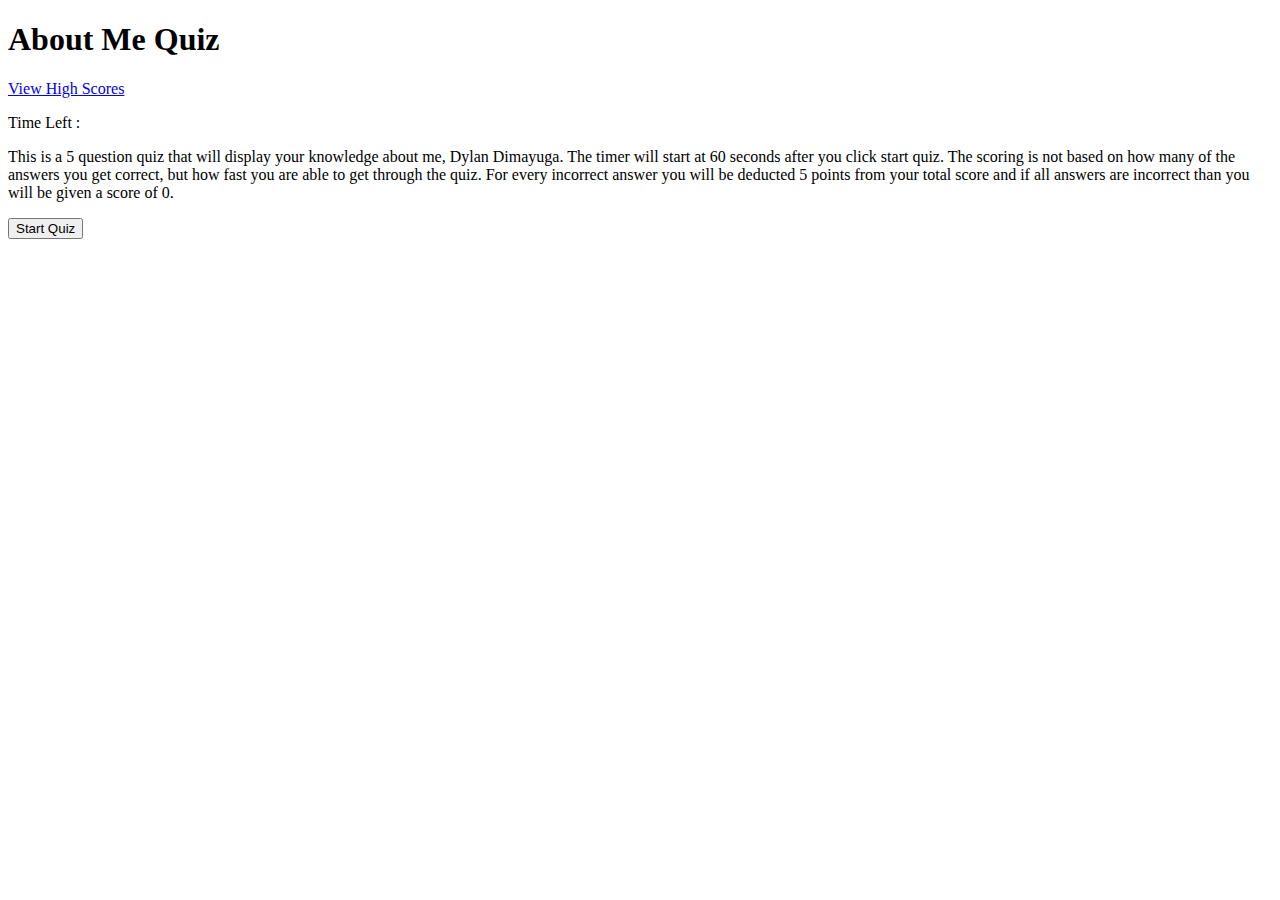
==== index.html @ edc6f554 "got all the information and buttons on the html pages. Did a little css styling of the highscore htm" ====
<!DOCTYPE html>
<html lang="en">
<head>
    <meta charset="UTF-8">
    <meta http-equiv="X-UA-Compatible" content="IE=edge">
    <meta name="viewport" content="width=device-width, initial-scale=1.0">
    <link rel="stylesheet" href="styles.css" />
    <title>Document</title>
</head>
<body>
    <nav>
        <h1 class = "aboutmetitle">About Me Quiz</h1>
        <a href="highscores.html" class = "viewscores">View High Scores</a>
        <p class = "timer">Time Left : </p>
    </nav>
    <p class = "Quiz Introduction">This is a 5 question quiz that will display your knowledge about me, Dylan Dimayuga. 
        The timer will start at 60 seconds after you click start quiz. 
        The scoring is not based on how many of the answers you get correct, but how fast you are able to get through the quiz. 
        For every incorrect answer you will be deducted 5 points from your total score and if all answers are incorrect than you will be given a score of 0.</p>
    <button class = "startquiz">Start Quiz</button>
    <script src="script.js"></script>
</body>
</html>
---- styles.css ----
.highscores {
    font-size: 20px;
    font-weight: 900;
    text-align: center;
}

.goback {
    text-align: center;
    text-decoration: none;
    color: black;
}

.highscoreslist {
    background-color: blue;
}

/* .highscorepage {
    display: flex;
} */
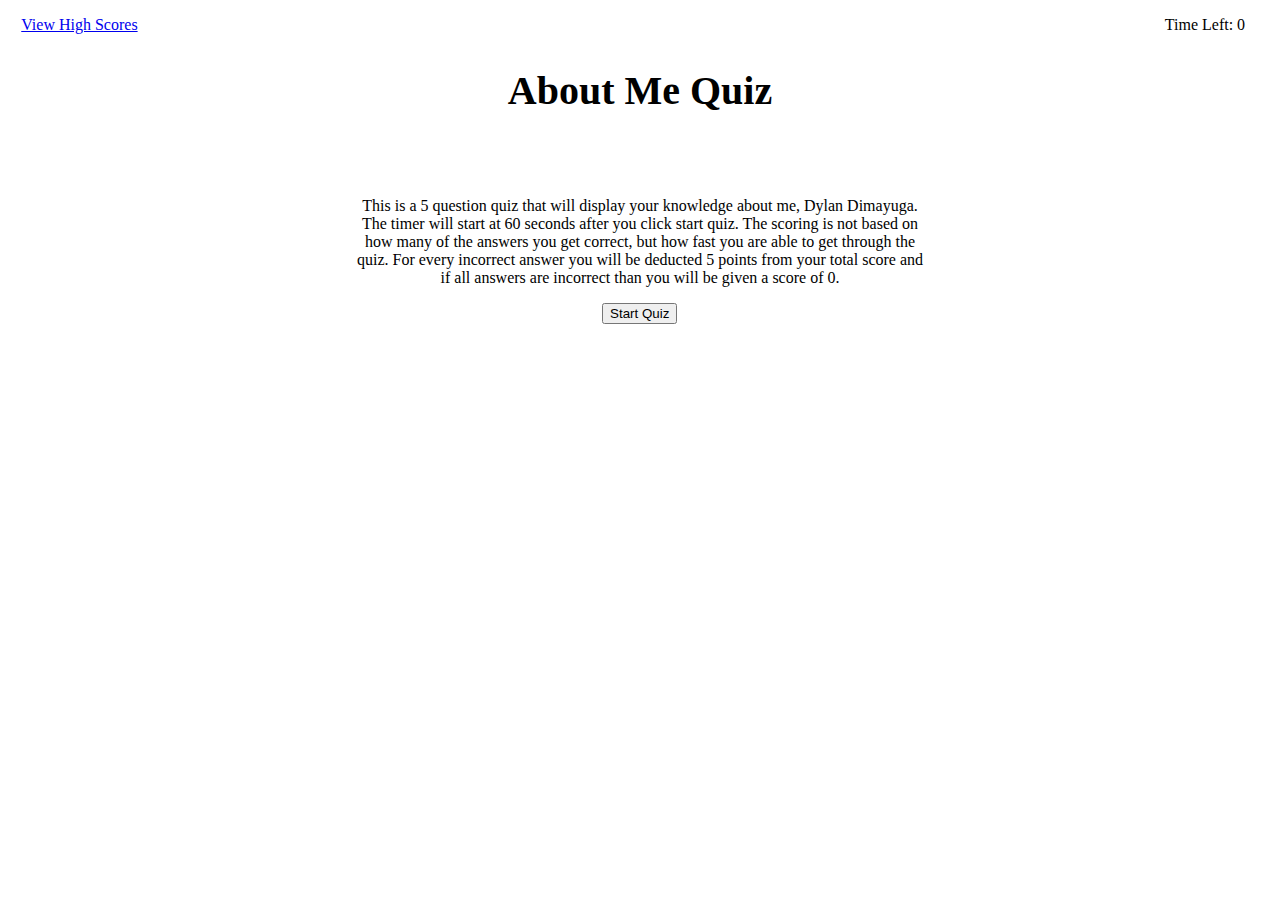
==== commit 25864dbf: "Added in my first question and worked with the stylings to have it laid out the way I want it to be." ====
--- a/index.html
+++ b/index.html
@@ -11,12 +11,15 @@
     <nav>
         <h1 class = "aboutmetitle">About Me Quiz</h1>
         <a href="highscores.html" class = "viewscores">View High Scores</a>
-        <p class = "timer">Time Left : </p>
+        <p class = "timer">Time Left: 0</p>
     </nav>
-    <p class = "Quiz Introduction">This is a 5 question quiz that will display your knowledge about me, Dylan Dimayuga. 
+    <div class="parent">
+        <p class = "quizintroduction">This is a 5 question quiz that will display your knowledge about me, Dylan Dimayuga. 
         The timer will start at 60 seconds after you click start quiz. 
         The scoring is not based on how many of the answers you get correct, but how fast you are able to get through the quiz. 
-        For every incorrect answer you will be deducted 5 points from your total score and if all answers are incorrect than you will be given a score of 0.</p>
+        For every incorrect answer you will be deducted 5 points from your total score and if all answers are incorrect than you will be given a score of 0.
+        </p>
+    </div>
     <button class = "startquiz">Start Quiz</button>
     <script src="script.js"></script>
 </body>
--- a/styles.css
+++ b/styles.css
@@ -14,7 +14,45 @@
     background-color: blue;
 }
 
-/* .highscorepage {
+.timer {
+    position: absolute;
+    left: 91%;
+    top: 0px;
+}
+
+.aboutmetitle {
+    padding: 40px;
+    text-align: center;
+    font-size: 40px;
+}
+
+.startquiz {
+    position: relative;
+    left: 47%;
+}
+
+.viewscores {
+    position: absolute;
+    top: 0px;
+    right: 88%;
+    margin: 16px;
+}
+
+.quizintroduction {
+    text-align: center;
+    padding: 0px 346px;
+}
+
+.parent {
     display: flex;
-} */
+    flex-direction: column;
+}
 
+.button {
+    position: relative;
+    align-items: flex-start;
+    width: 130px;
+    padding: 10px;
+    margin: 5px;
+    left: 574px;
+}